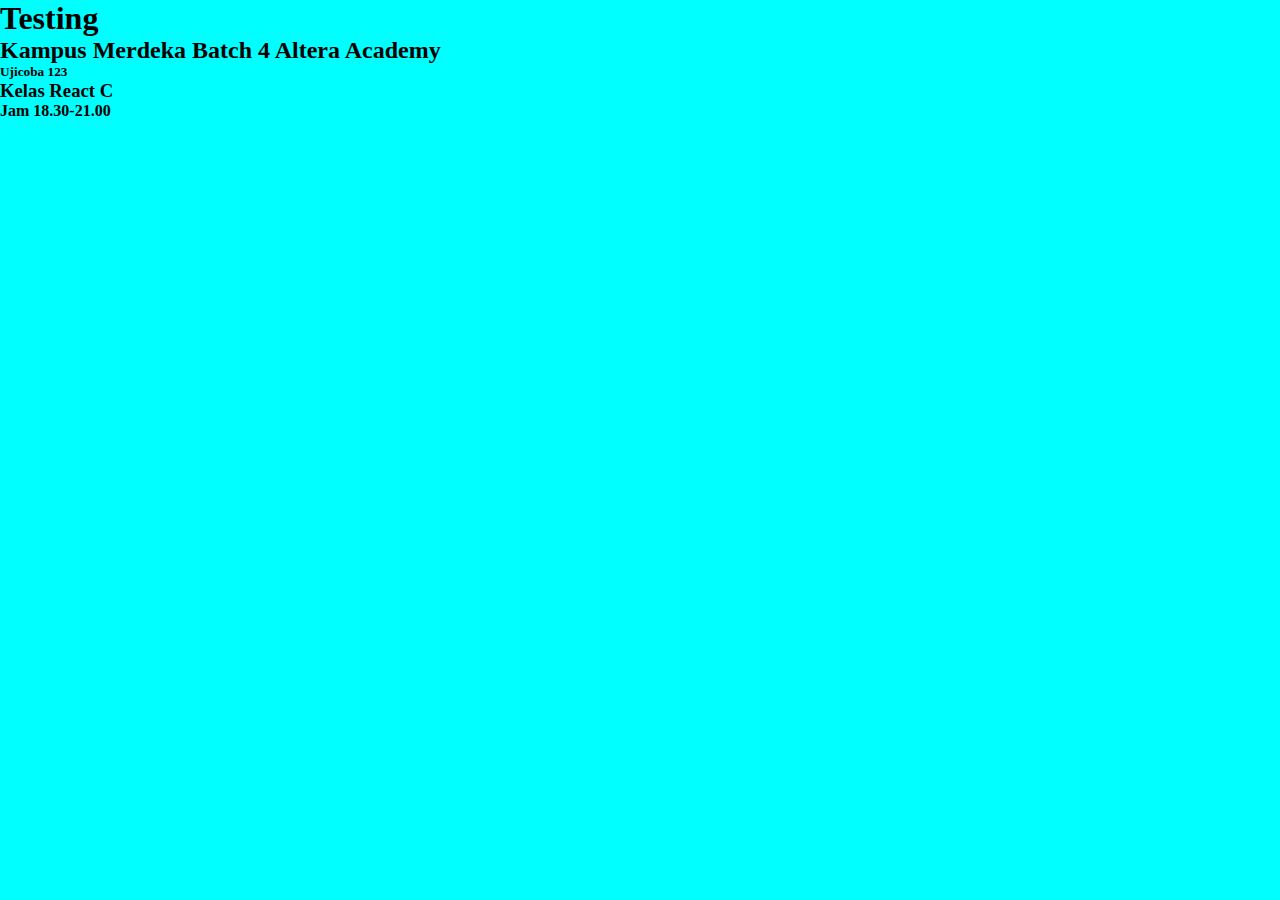
==== index.html @ 82f93821 "modified" ====
<!DOCTYPE html>
<html lang="en">
<head>
    <meta charset="UTF-8">
    <meta http-equiv="X-UA-Compatible" content="IE=edge">
    <meta name="viewport" content="width=device-width, initial-scale=1.0">
    <title>Testing</title>
    <link rel="stylesheet" href="index.css">
</head>
<body>
    <header>
        <h1>Testing</h1>
        <h2>Kampus Merdeka Batch 4 Altera Academy</h2>
        <h5>Ujicoba 123</h5>
        <h3>Kelas React C</h3>
        <h4>Jam 18.30-21.00</h4>
    </header>
</body>
</html>
---- index.css ----
*{
    margin: 0;
    padding: 0;
    background-color: cyan;
}
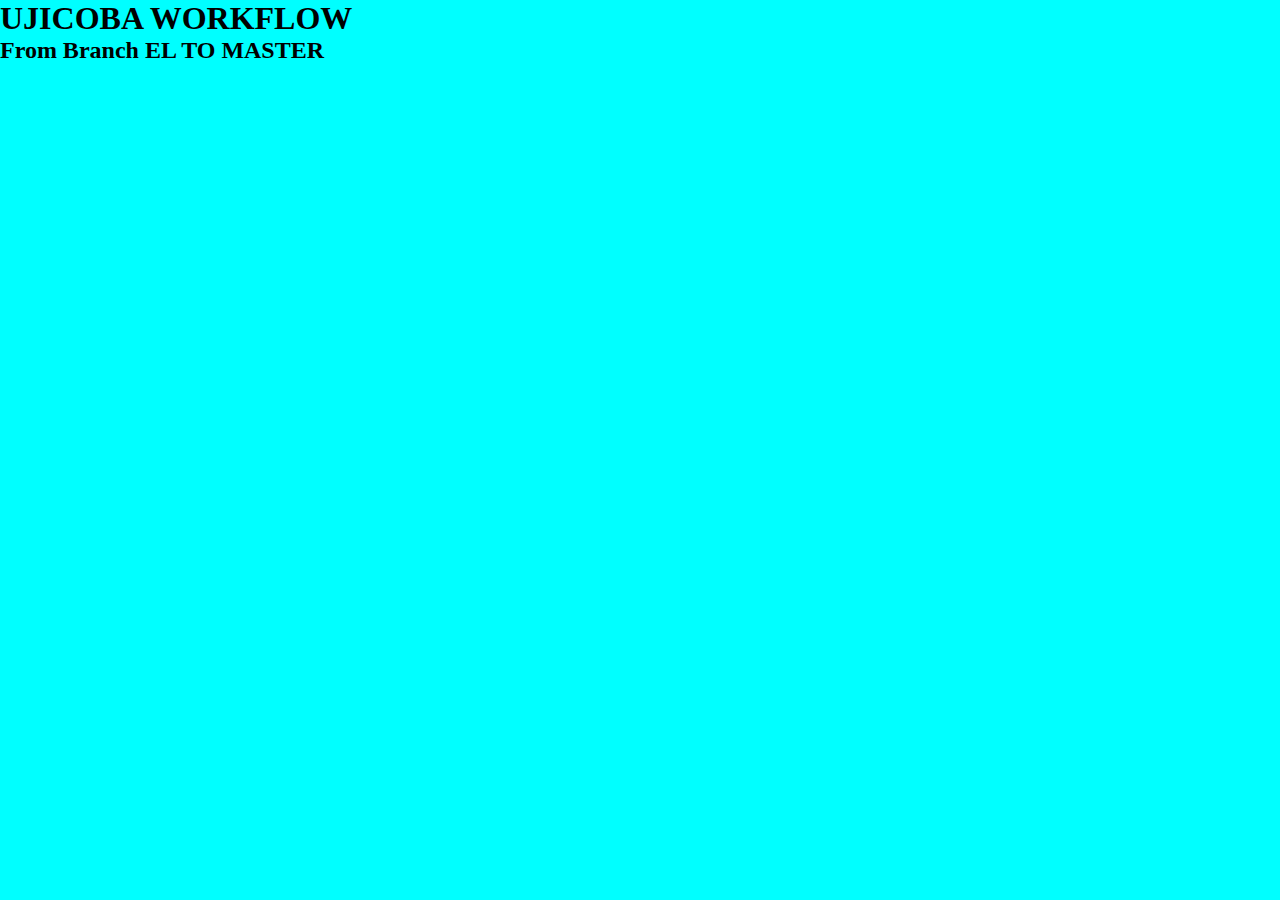
==== commit 582603b6: "Update index.html" ====
--- a/index.html
+++ b/index.html
@@ -9,11 +9,8 @@
 </head>
 <body>
     <header>
-        <h1>Testing</h1>
-        <h2>Kampus Merdeka Batch 4 Altera Academy</h2>
-        <h5>Ujicoba 123</h5>
-        <h3>Kelas React C</h3>
-        <h4>Jam 18.30-21.00</h4>
+        <h1> UJICOBA WORKFLOW<h1>
+            <h2>From Branch EL TO MASTER <h2>
     </header>
 </body>
-</html>+</html>
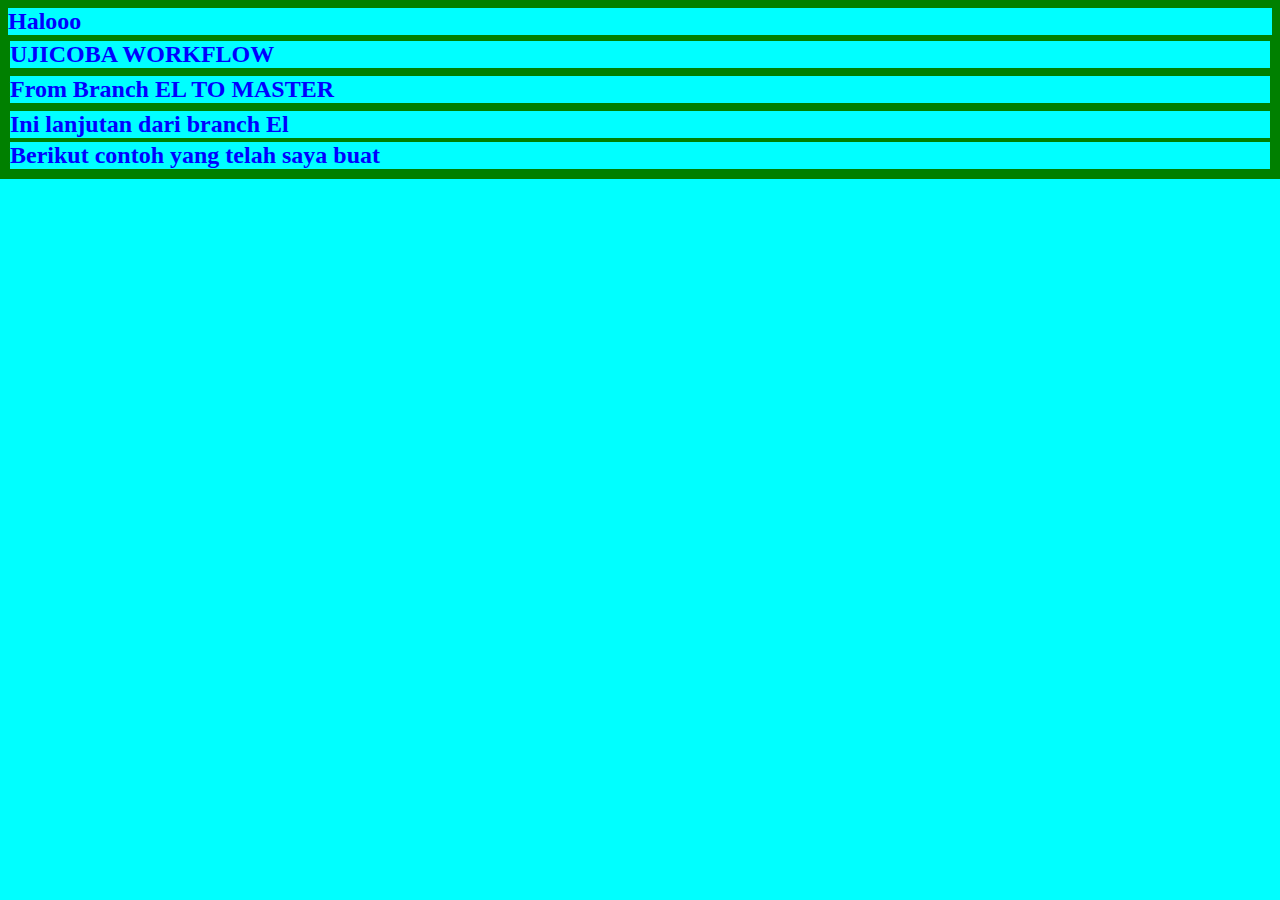
==== commit 379cb3e8: "modified" ====
--- a/index.html
+++ b/index.html
@@ -9,8 +9,13 @@
 </head>
 <body>
     <header>
-        <h1> UJICOBA WORKFLOW<h1>
+        <h3>Halooo</h3>
+        <div class="sapaan">
+            <h1> UJICOBA WORKFLOW<h1>
             <h2>From Branch EL TO MASTER <h2>
+            <h3>Ini lanjutan dari branch El</h3>
+            <h4>Berikut contoh yang telah saya buat</h4>
+        </div>
     </header>
 </body>
 </html>
--- a/index.css
+++ b/index.css
@@ -2,4 +2,11 @@
     margin: 0;
     padding: 0;
     background-color: cyan;
-}+    border: 2px solid green;
+    font-size: 24px;
+    color: blue;
+}
+.sapaan{
+    font-size: 16px;
+    color: rebeccapurple;
+}
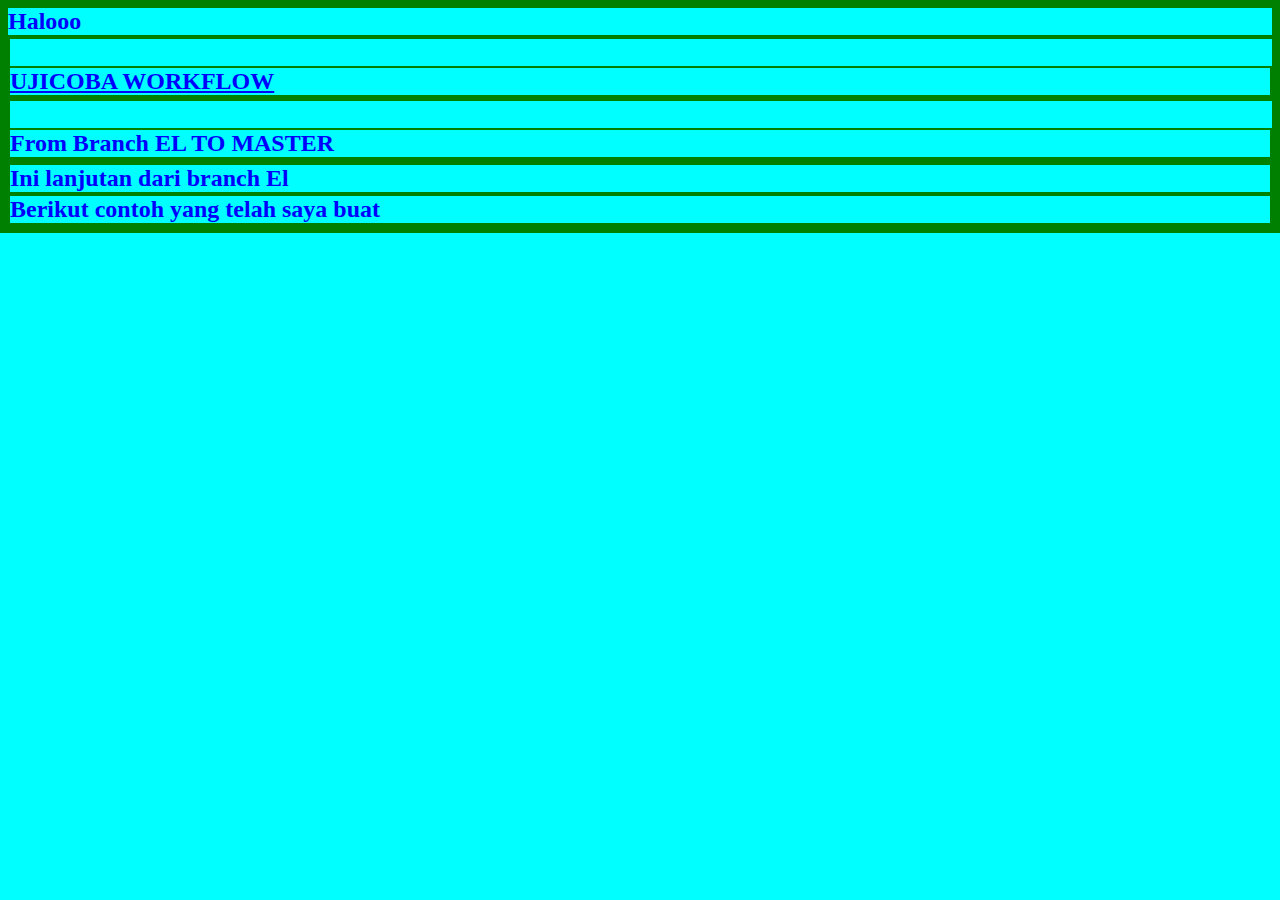
==== commit 0e2f9421: "modified" ====
--- a/index.html
+++ b/index.html
@@ -11,7 +11,7 @@
     <header>
         <h3>Halooo</h3>
         <div class="sapaan">
-            <h1> UJICOBA WORKFLOW<h1>
+            <a href="testbranch.html"><h1> UJICOBA WORKFLOW<h1></h1></a>
             <h2>From Branch EL TO MASTER <h2>
             <h3>Ini lanjutan dari branch El</h3>
             <h4>Berikut contoh yang telah saya buat</h4>
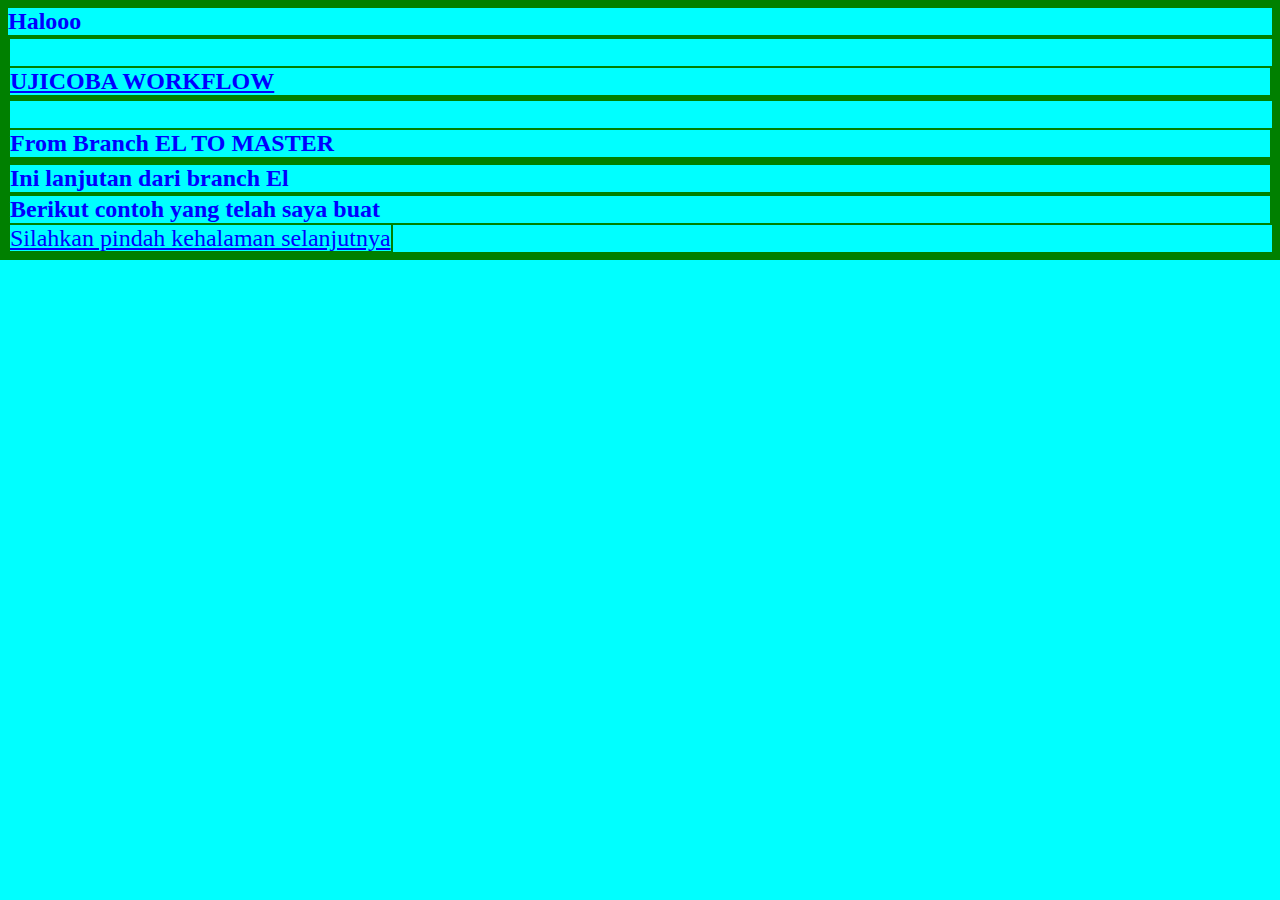
==== commit 7c72410d: "modified" ====
--- a/index.html
+++ b/index.html
@@ -15,6 +15,8 @@
             <h2>From Branch EL TO MASTER <h2>
             <h3>Ini lanjutan dari branch El</h3>
             <h4>Berikut contoh yang telah saya buat</h4>
+
+            <a href="main.php">Silahkan pindah kehalaman selanjutnya</a>
         </div>
     </header>
 </body>
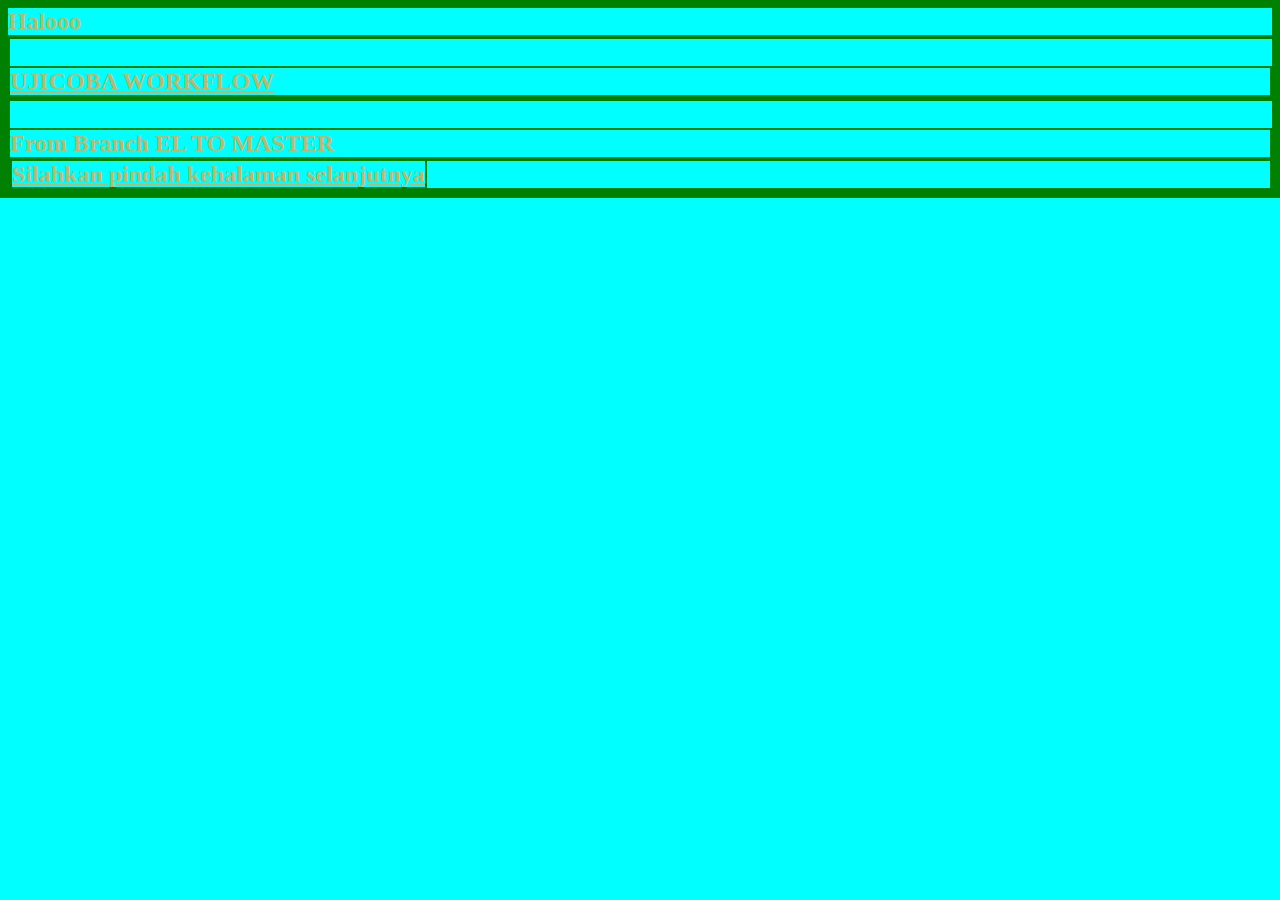
==== commit ca5f630b: "modified" ====
--- a/index.html
+++ b/index.html
@@ -13,8 +13,6 @@
         <div class="sapaan">
             <a href="testbranch.html"><h1> UJICOBA WORKFLOW<h1></h1></a>
             <h2>From Branch EL TO MASTER <h2>
-            <h3>Ini lanjutan dari branch El</h3>
-            <h4>Berikut contoh yang telah saya buat</h4>
 
             <a href="main.php">Silahkan pindah kehalaman selanjutnya</a>
         </div>
--- a/index.css
+++ b/index.css
@@ -4,7 +4,7 @@
     background-color: cyan;
     border: 2px solid green;
     font-size: 24px;
-    color: blue;
+    color:darkkhaki;
 }
 .sapaan{
     font-size: 16px;
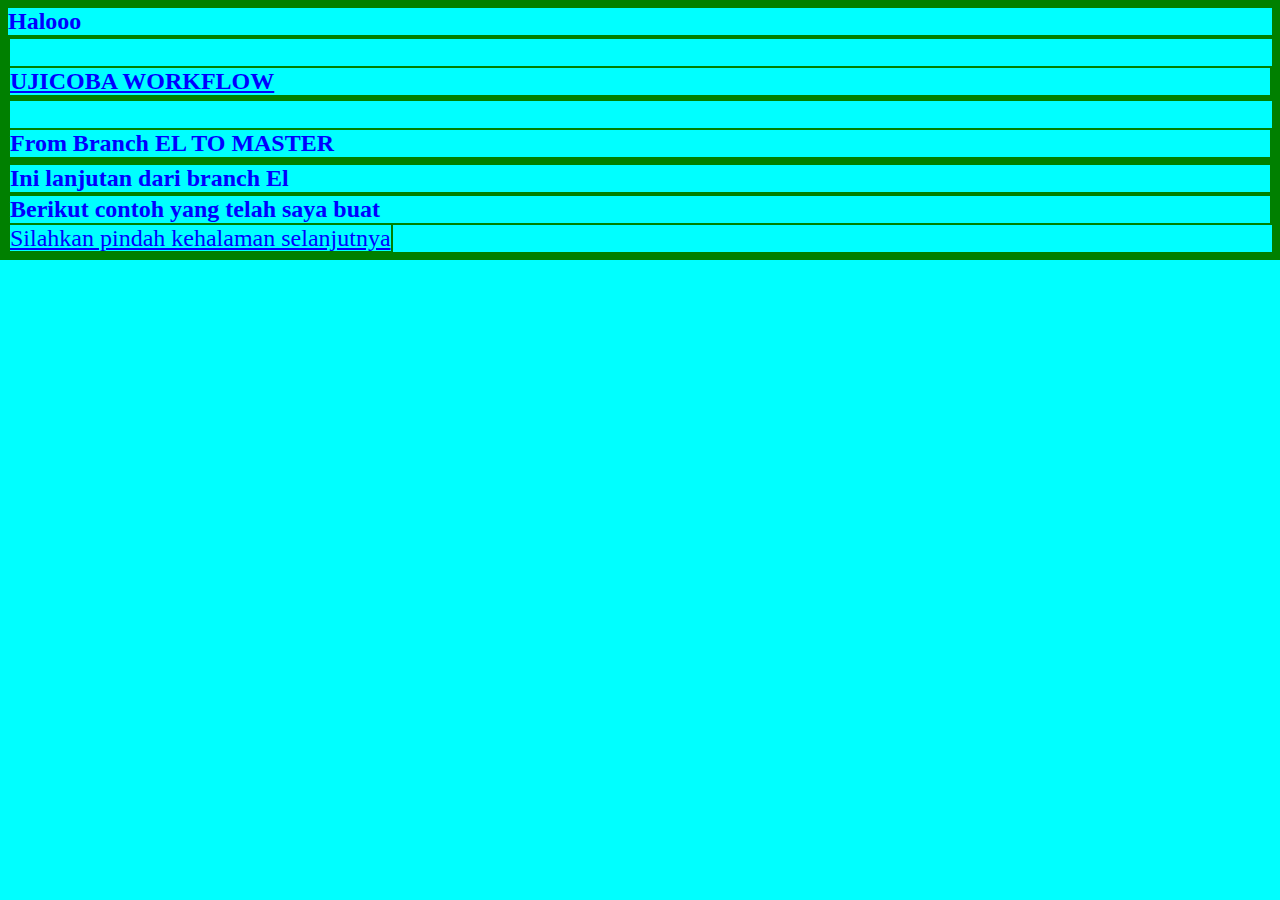
==== commit 6220a8e3: "merge" ====
--- a/index.html
+++ b/index.html
@@ -13,6 +13,8 @@
         <div class="sapaan">
             <a href="testbranch.html"><h1> UJICOBA WORKFLOW<h1></h1></a>
             <h2>From Branch EL TO MASTER <h2>
+            <h3>Ini lanjutan dari branch El</h3>
+            <h4>Berikut contoh yang telah saya buat</h4>
 
             <a href="main.php">Silahkan pindah kehalaman selanjutnya</a>
         </div>
--- a/index.css
+++ b/index.css
@@ -4,7 +4,7 @@
     background-color: cyan;
     border: 2px solid green;
     font-size: 24px;
-    color:darkkhaki;
+    color: blue;
 }
 .sapaan{
     font-size: 16px;
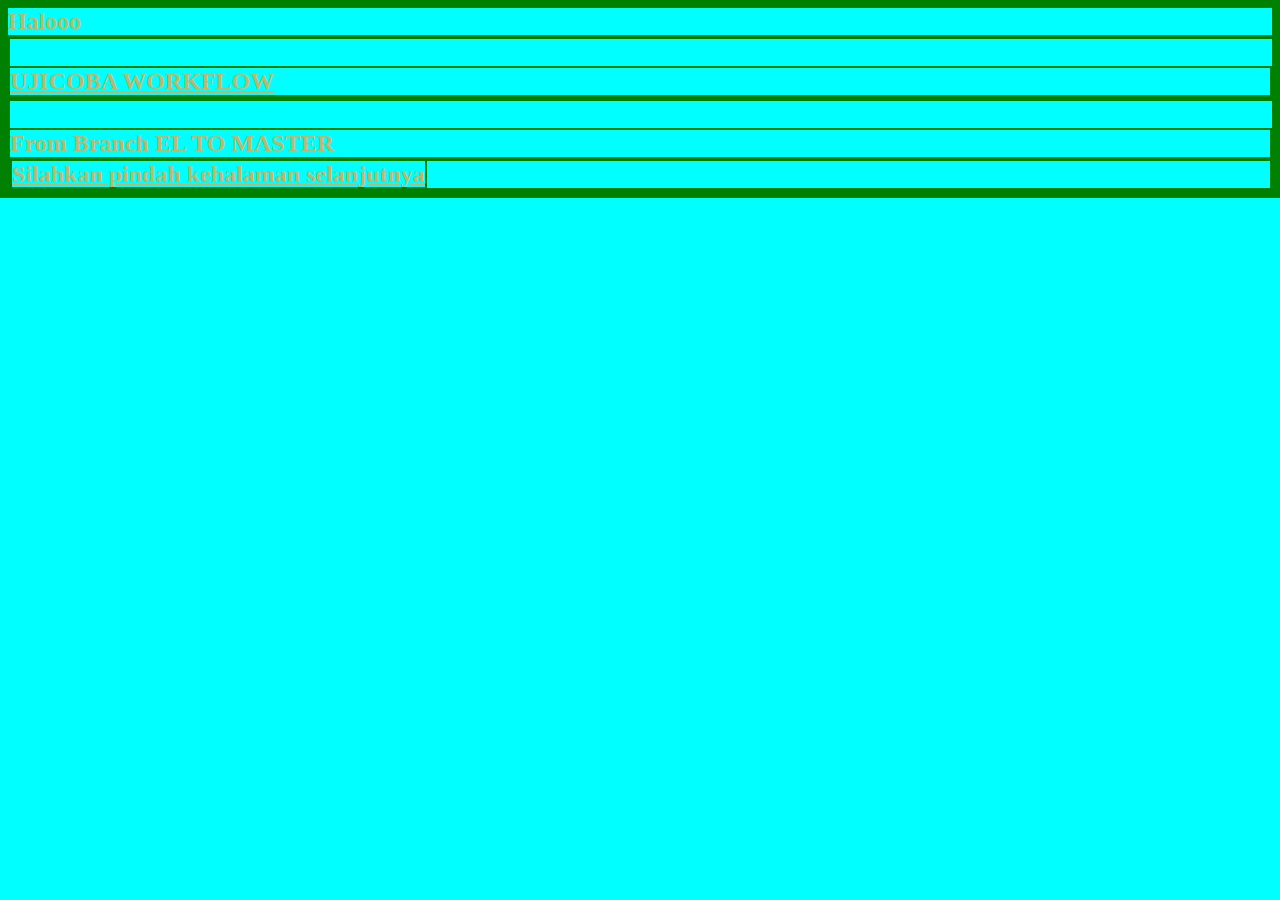
==== commit 37209867: "merge 2" ====
--- a/index.html
+++ b/index.html
@@ -13,8 +13,6 @@
         <div class="sapaan">
             <a href="testbranch.html"><h1> UJICOBA WORKFLOW<h1></h1></a>
             <h2>From Branch EL TO MASTER <h2>
-            <h3>Ini lanjutan dari branch El</h3>
-            <h4>Berikut contoh yang telah saya buat</h4>
 
             <a href="main.php">Silahkan pindah kehalaman selanjutnya</a>
         </div>
--- a/index.css
+++ b/index.css
@@ -4,7 +4,7 @@
     background-color: cyan;
     border: 2px solid green;
     font-size: 24px;
-    color: blue;
+    color:darkkhaki;
 }
 .sapaan{
     font-size: 16px;
